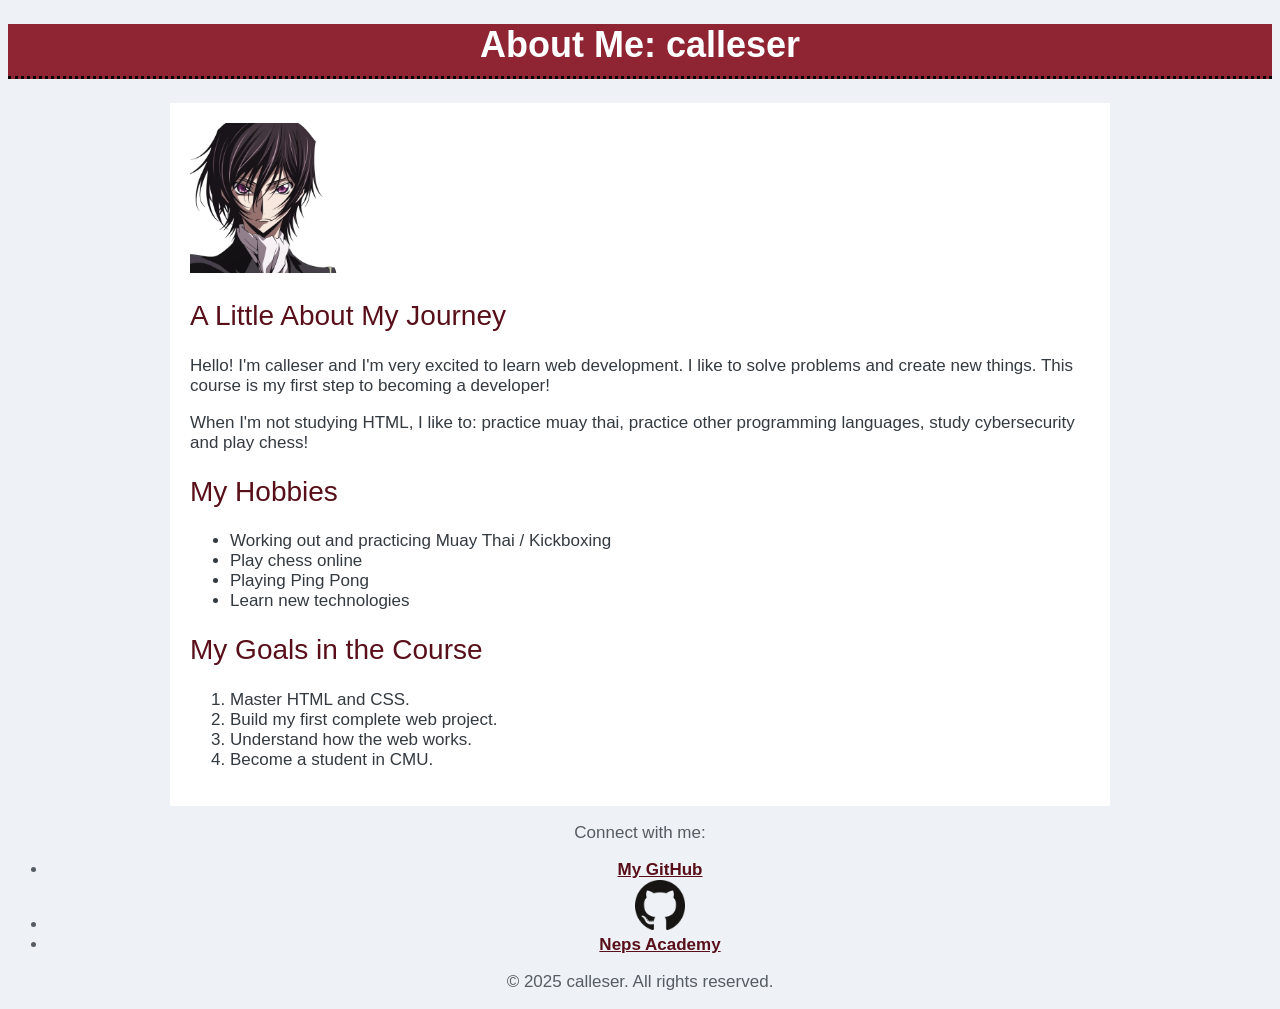
==== index.html @ f780b78f "Everything" ====
<!DOCTYPE html>
<html>
<head>
    <link rel="stylesheet" href="main.css">
    <title>About Me - Calleser</title>
<body>
    <header>
        <h1 id="page-title">About Me: calleser</h1>
    </header>
    <main>
        <section id="introduction">
            <img src="images/lulu.png" alt="Profile Picture of Calleser - Lelouch Character" width="150">

            <h2>A Little About My Journey</h2>
            <p>Hello! I'm calleser and I'm very excited to learn web development. I like to solve problems and create new things. This course is my first step to becoming a developer!</p>
            <p>When I'm not studying HTML, I like to: practice muay thai, practice other programming languages, study cybersecurity and play chess!</p>
        </section>
        
        <section id="hobbies">
            <h2>My Hobbies</h2>
            <ul>
                <li>Working out and practicing Muay Thai / Kickboxing</li>
                <li>Play chess online</li>
                <li>Playing Ping Pong</li>
                <li>Learn new technologies</li>
            </ul>
        </section>

        <section id="goals">
            <h2>My Goals in the Course</h2>
            <ol>
                <li>Master HTML and CSS.</li>
                <li>Build my first complete web project.</li>
                <li>Understand how the web works.</li>
                <li>Become a student in CMU.</li>
            </ol>
        </section>
    </main>

    <footer>
        <p>Connect with me:</p>
        <nav aria-label="Links sociais e de navegação secundária">
            <ul>
                <li><a href="https://github.com/calleser" target="_blank" rel="noopener">My GitHub </a></li>
                <li><a href="https://github.com/calleser" target="_blank" rel="noopener"><img src="images/github.png" alt="Github connection icon" class="social_icons"></a></li>
                <li><a href="https://neps.academy/br/user/56827" target="_blank" rel="noopener">Neps Academy</a></li>
            </ul>
        </nav>
        <p>&copy; 2025 calleser. All rights reserved.</p>
    </footer>
</body>
</html>
---- main.css ----
/* Estilo geral para o corpo da página */
body {
    font-family: "Segoe UI", Tahoma, Geneva, Verdana, sans-serif; /* Uma fonte moderna e limpa */
    background-color: #eef1f5; /* Um fundo azul acinzentado bem suave */
    color: #333a40; /* Cor de texto principal (cinza escuro azulado) */
}

main {
    width: 80%; /* O conteúdo principal ocupará 80% da largura do seu pai (o body) */
    max-width: 900px; /* Mas não passará de 900 pixels de largura */
    margin-left: auto; /* Truque para centralizar elementos de bloco com largura definida */
    margin-right: auto; /* Truque para centralizar elementos de bloco com largura definida */
    background-color: white; /* Dando um fundo branco para o conteúdo principal */
    padding: 20px; /* Um espaçamento interno (veremos padding em detalhes depois) */
}

/* Estilizando o cabeçalho da página */
header {
    background-color: #8f2533; /* Um azul vibrante para o cabeçalho */
    color: white; /* Texto branco no cabeçalho */
    text-align: center; /* Centraliza o conteúdo do header */
}

/* Estilizando o título principal dentro do header */
header h1 {
    font-size: 36px; /* Tamanho grande para o título */
    font-weight: bold; /* Garante que seja negrito */
    color: white; /* A cor é especificada novamente para garantir a sobreposição de estilos mais gerais. Esta é uma prática de especificidade, um conceito que será explorado em mais detalhes futuramente. */
}

/* Estilizando os títulos de seção (h2) */
h2 {
    color: #580f19; /* Um tom de azul mais escuro para subtítulos */
    font-size: 28px;
    font-weight: normal; /* Títulos h2 já são negrito por padrão, aqui um exemplo de como 'normalizar' se necessário */
}

/* Estilos para parágrafos e itens de lista (li) */
p, li { 
    font-size: 17px; /* Tamanho de texto confortável para leitura */
}

/* Estilizando o rodapé */
footer {
    text-align: center;
    font-size: 14px;
    color: #555c63; /* Cinza para o texto do rodapé */
}

/* Estilizando links dentro do rodapé */
footer a { /* Estiliza apenas os links 'a' que estão dentro do 'footer' */
    color: #580f19; /* Mesma cor azul do header para os links */
    font-weight: bold;
}

#page-title{
    padding-bottom: 10px; /* Adiciona um espaço abaixo do texto do título */
    border-bottom: 3px dotted rgb(0, 0, 0); /* Adiciona uma borda pontilhada amarela abaixo */
}

.social_icons{
    width: 50px;
    height: 50px;
}
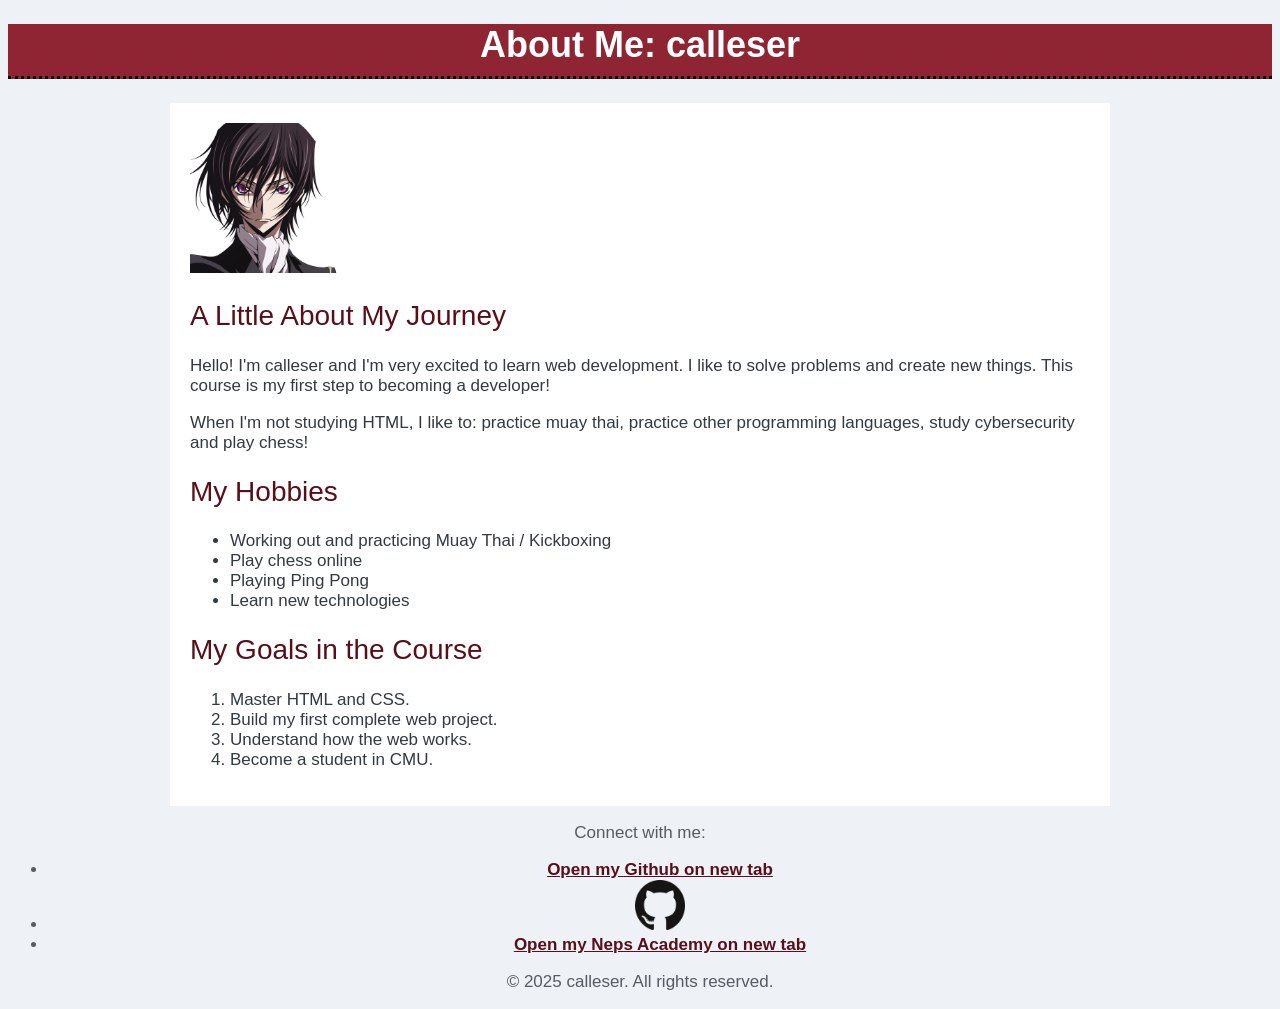
==== commit 9f8ecc93: "Fix index html" ====
--- a/index.html
+++ b/index.html
@@ -1,7 +1,7 @@
 <!DOCTYPE html>
 <html>
 <head>
-    <link rel="stylesheet" href="main.css">
+    <link rel="stylesheet" href="styles.css">
     <title>About Me - Calleser</title>
 <body>
     <header>
@@ -41,9 +41,9 @@
         <p>Connect with me:</p>
         <nav aria-label="Links sociais e de navegação secundária">
             <ul>
-                <li><a href="https://github.com/calleser" target="_blank" rel="noopener">My GitHub </a></li>
+                <li><a href="https://github.com/calleser" target="_blank" rel="noopener">Open my Github on new tab </a></li>
                 <li><a href="https://github.com/calleser" target="_blank" rel="noopener"><img src="images/github.png" alt="Github connection icon" class="social_icons"></a></li>
-                <li><a href="https://neps.academy/br/user/56827" target="_blank" rel="noopener">Neps Academy</a></li>
+                <li><a href="https://neps.academy/br/user/56827" target="_blank" rel="noopener">Open my Neps Academy on new tab</a></li>
             </ul>
         </nav>
         <p>&copy; 2025 calleser. All rights reserved.</p>
--- a/styles.css
+++ b/styles.css
@@ -0,0 +1,64 @@
+/* Estilo geral para o corpo da página */
+body {
+    font-family: "Segoe UI", Tahoma, Geneva, Verdana, sans-serif; /* Uma fonte moderna e limpa */
+    background-color: #eef1f5; /* Um fundo azul acinzentado bem suave */
+    color: #333a40; /* Cor de texto principal (cinza escuro azulado) */
+}
+
+main {
+    width: 80%; /* O conteúdo principal ocupará 80% da largura do seu pai (o body) */
+    max-width: 900px; /* Mas não passará de 900 pixels de largura */
+    margin-left: auto; /* Truque para centralizar elementos de bloco com largura definida */
+    margin-right: auto; /* Truque para centralizar elementos de bloco com largura definida */
+    background-color: white; /* Dando um fundo branco para o conteúdo principal */
+    padding: 20px; /* Um espaçamento interno (veremos padding em detalhes depois) */
+}
+
+/* Estilizando o cabeçalho da página */
+header {
+    background-color: #8f2533; /* Um azul vibrante para o cabeçalho */
+    color: white; /* Texto branco no cabeçalho */
+    text-align: center; /* Centraliza o conteúdo do header */
+}
+
+/* Estilizando o título principal dentro do header */
+header h1 {
+    font-size: 36px; /* Tamanho grande para o título */
+    font-weight: bold; /* Garante que seja negrito */
+    color: white; /* A cor é especificada novamente para garantir a sobreposição de estilos mais gerais. Esta é uma prática de especificidade, um conceito que será explorado em mais detalhes futuramente. */
+}
+
+/* Estilizando os títulos de seção (h2) */
+h2 {
+    color: #580f19; /* Um tom de azul mais escuro para subtítulos */
+    font-size: 28px;
+    font-weight: normal; /* Títulos h2 já são negrito por padrão, aqui um exemplo de como 'normalizar' se necessário */
+}
+
+/* Estilos para parágrafos e itens de lista (li) */
+p, li { 
+    font-size: 17px; /* Tamanho de texto confortável para leitura */
+}
+
+/* Estilizando o rodapé */
+footer {
+    text-align: center;
+    font-size: 14px;
+    color: #555c63; /* Cinza para o texto do rodapé */
+}
+
+/* Estilizando links dentro do rodapé */
+footer a { /* Estiliza apenas os links 'a' que estão dentro do 'footer' */
+    color: #580f19; /* Mesma cor azul do header para os links */
+    font-weight: bold;
+}
+
+#page-title{
+    padding-bottom: 10px; /* Adiciona um espaço abaixo do texto do título */
+    border-bottom: 3px dotted rgb(0, 0, 0); /* Adiciona uma borda pontilhada amarela abaixo */
+}
+
+.social_icons{
+    width: 50px;
+    height: 50px;
+}
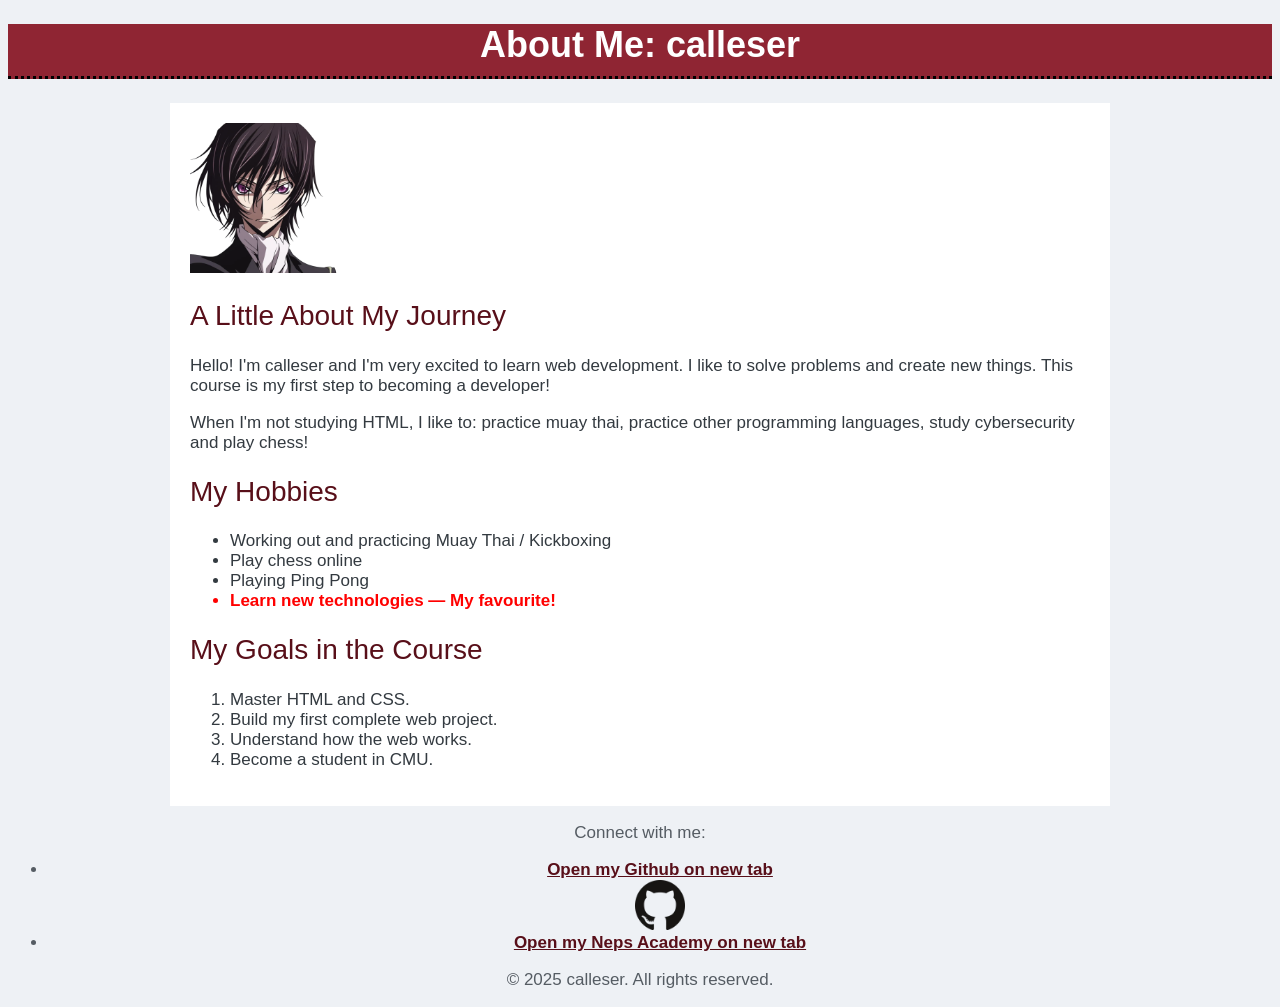
==== commit 30acddc8: "fix pfp and github icon" ====
--- a/index.html
+++ b/index.html
@@ -9,7 +9,7 @@
     </header>
     <main>
         <section id="introduction">
-            <img src="images/lulu.png" alt="Profile Picture of Calleser - Lelouch Character" width="150">
+            <img src="images/lulu.png" alt="Profile Picture of Calleser - Lelouch Character" id="profile_picture">
 
             <h2>A Little About My Journey</h2>
             <p>Hello! I'm calleser and I'm very excited to learn web development. I like to solve problems and create new things. This course is my first step to becoming a developer!</p>
@@ -22,7 +22,7 @@
                 <li>Working out and practicing Muay Thai / Kickboxing</li>
                 <li>Play chess online</li>
                 <li>Playing Ping Pong</li>
-                <li>Learn new technologies</li>
+                <li id="important_hobby">Learn new technologies — My favourite!</li>
             </ul>
         </section>
 
@@ -42,7 +42,7 @@
         <nav aria-label="Links sociais e de navegação secundária">
             <ul>
                 <li><a href="https://github.com/calleser" target="_blank" rel="noopener">Open my Github on new tab </a></li>
-                <li><a href="https://github.com/calleser" target="_blank" rel="noopener"><img src="images/github.png" alt="Github connection icon" class="social_icons"></a></li>
+                <img src="images/github.png" alt="Github connection icon" class="social_icons">
                 <li><a href="https://neps.academy/br/user/56827" target="_blank" rel="noopener">Open my Neps Academy on new tab</a></li>
             </ul>
         </nav>
--- a/styles.css
+++ b/styles.css
@@ -53,9 +53,19 @@
     font-weight: bold;
 }
 
+#profile_picture{
+    max-width: 150px;
+    width: auto;
+}
+
 #page-title{
     padding-bottom: 10px; /* Adiciona um espaço abaixo do texto do título */
     border-bottom: 3px dotted rgb(0, 0, 0); /* Adiciona uma borda pontilhada amarela abaixo */
+}
+
+#important_hobby{
+    color: rgb(255, 0, 0);
+    font-weight: bold;
 }
 
 .social_icons{
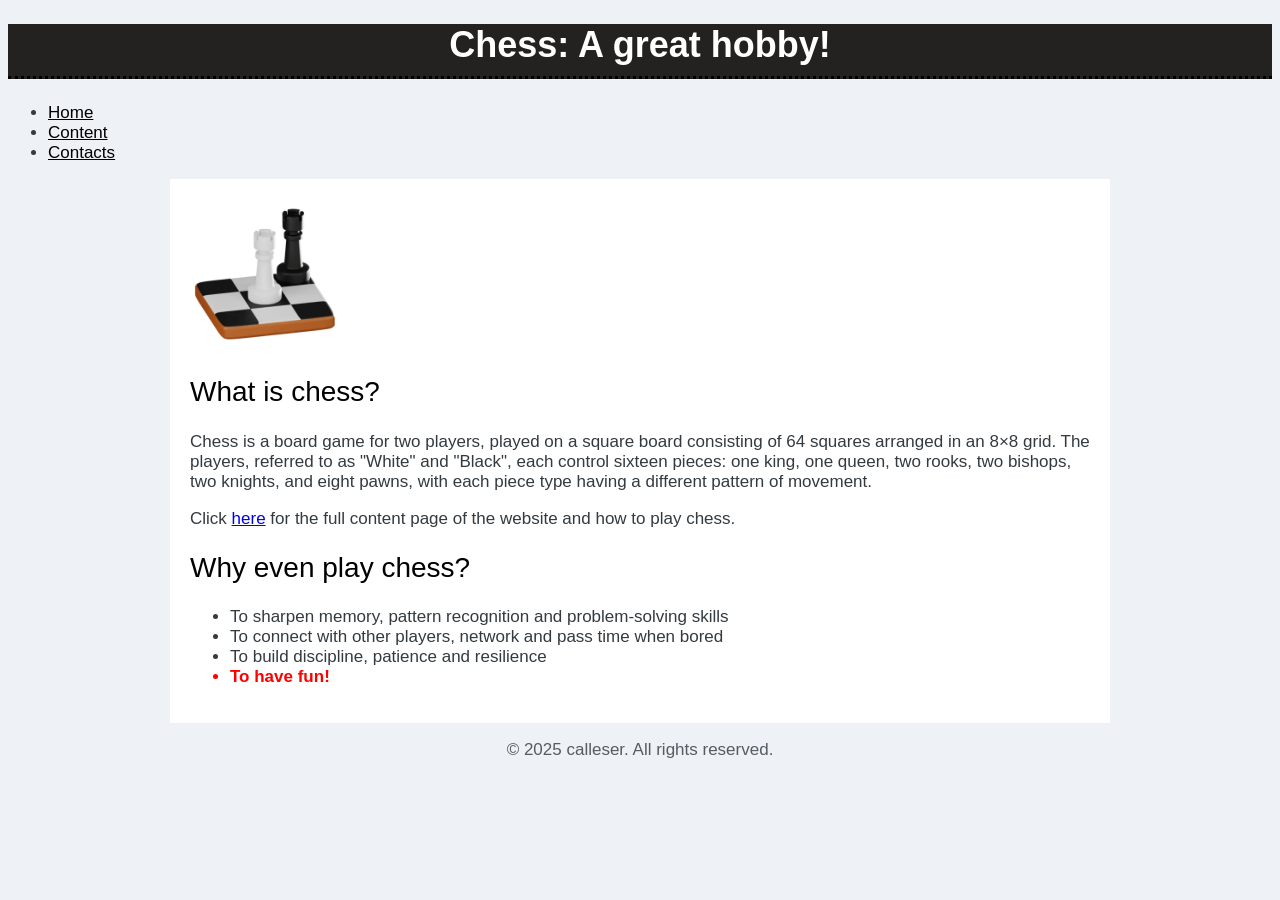
==== commit c2f74385: "complete reework" ====
--- a/index.html
+++ b/index.html
@@ -2,51 +2,54 @@
 <html>
 <head>
     <link rel="stylesheet" href="styles.css">
-    <title>About Me - Calleser</title>
+    <title>Chess Fundamentals</title>
 <body>
     <header>
-        <h1 id="page-title">About Me: calleser</h1>
+        <h1 id="page-title">Chess: A great hobby!</h1>
     </header>
+
+    <nav aria-label="Links sociais e de navegação secundária">
+        
+        <ul>
+            <li><a href="index.html" rel="noopener">Home</a></li>
+            <li><a href="about.html" rel="noopener">Content</a></li>
+            <li><a href="contact.html" rel="noopener">Contacts</a></li>
+        </ul>
+
+    </nav>
+
     <main>
         <section id="introduction">
-            <img src="images/lulu.png" alt="Profile Picture of Calleser - Lelouch Character" id="profile_picture">
 
-            <h2>A Little About My Journey</h2>
-            <p>Hello! I'm calleser and I'm very excited to learn web development. I like to solve problems and create new things. This course is my first step to becoming a developer!</p>
-            <p>When I'm not studying HTML, I like to: practice muay thai, practice other programming languages, study cybersecurity and play chess!</p>
+            <img src="images/true_chess.webp" alt="Chess example icon" id="chess-icon">
+
+            <h2>What is chess?</h2>
+            <p>Chess is a board game for two players, played on a square board consisting of 64 squares arranged in an 8×8 grid. The players, referred to as "White" and "Black", each control sixteen pieces: one king, one queen, two rooks, two bishops, two knights, and eight pawns, with each piece type having a different pattern of movement.</p>
+            <p>Click <a href="about.html" target="_blank" rel="noopener">here</a> for the full content page of the website and how to play chess.</p>
+
         </section>
         
-        <section id="hobbies">
-            <h2>My Hobbies</h2>
+        <section id="reasoning">
+
+            <h2>Why even play chess?</h2>
+
             <ul>
-                <li>Working out and practicing Muay Thai / Kickboxing</li>
-                <li>Play chess online</li>
-                <li>Playing Ping Pong</li>
-                <li id="important_hobby">Learn new technologies — My favourite!</li>
+                <li>To sharpen memory, pattern recognition and problem-solving skills</li>
+                <li>To connect with other players, network and pass time when bored</li>
+                <li>To build discipline, patience and resilience</li>
+                <li class="important_hobbies">To have fun!</li>
             </ul>
+
         </section>
 
-        <section id="goals">
-            <h2>My Goals in the Course</h2>
-            <ol>
-                <li>Master HTML and CSS.</li>
-                <li>Build my first complete web project.</li>
-                <li>Understand how the web works.</li>
-                <li>Become a student in CMU.</li>
-            </ol>
-        </section>
     </main>
 
     <footer>
-        <p>Connect with me:</p>
-        <nav aria-label="Links sociais e de navegação secundária">
-            <ul>
-                <li><a href="https://github.com/calleser" target="_blank" rel="noopener">Open my Github on new tab </a></li>
-                <img src="images/github.png" alt="Github connection icon" class="social_icons">
-                <li><a href="https://neps.academy/br/user/56827" target="_blank" rel="noopener">Open my Neps Academy on new tab</a></li>
-            </ul>
-        </nav>
+
         <p>&copy; 2025 calleser. All rights reserved.</p>
+
     </footer>
+
 </body>
+
 </html>
--- a/styles.css
+++ b/styles.css
@@ -16,7 +16,7 @@
 
 /* Estilizando o cabeçalho da página */
 header {
-    background-color: #8f2533; /* Um azul vibrante para o cabeçalho */
+    background-color: #242121; /* Um azul vibrante para o cabeçalho */
     color: white; /* Texto branco no cabeçalho */
     text-align: center; /* Centraliza o conteúdo do header */
 }
@@ -28,9 +28,17 @@
     color: white; /* A cor é especificada novamente para garantir a sobreposição de estilos mais gerais. Esta é uma prática de especificidade, um conceito que será explorado em mais detalhes futuramente. */
 }
 
+nav a {
+    color: black;
+}
+
+nav a:hover {
+    color: grey;
+}
+
 /* Estilizando os títulos de seção (h2) */
 h2 {
-    color: #580f19; /* Um tom de azul mais escuro para subtítulos */
+    color: #000000; /* Um tom de azul mais escuro para subtítulos */
     font-size: 28px;
     font-weight: normal; /* Títulos h2 já são negrito por padrão, aqui um exemplo de como 'normalizar' se necessário */
 }
@@ -53,7 +61,7 @@
     font-weight: bold;
 }
 
-#profile_picture{
+#chess-icon{
     max-width: 150px;
     width: auto;
 }
@@ -63,7 +71,7 @@
     border-bottom: 3px dotted rgb(0, 0, 0); /* Adiciona uma borda pontilhada amarela abaixo */
 }
 
-#important_hobby{
+.important_hobbies{
     color: rgb(255, 0, 0);
     font-weight: bold;
 }
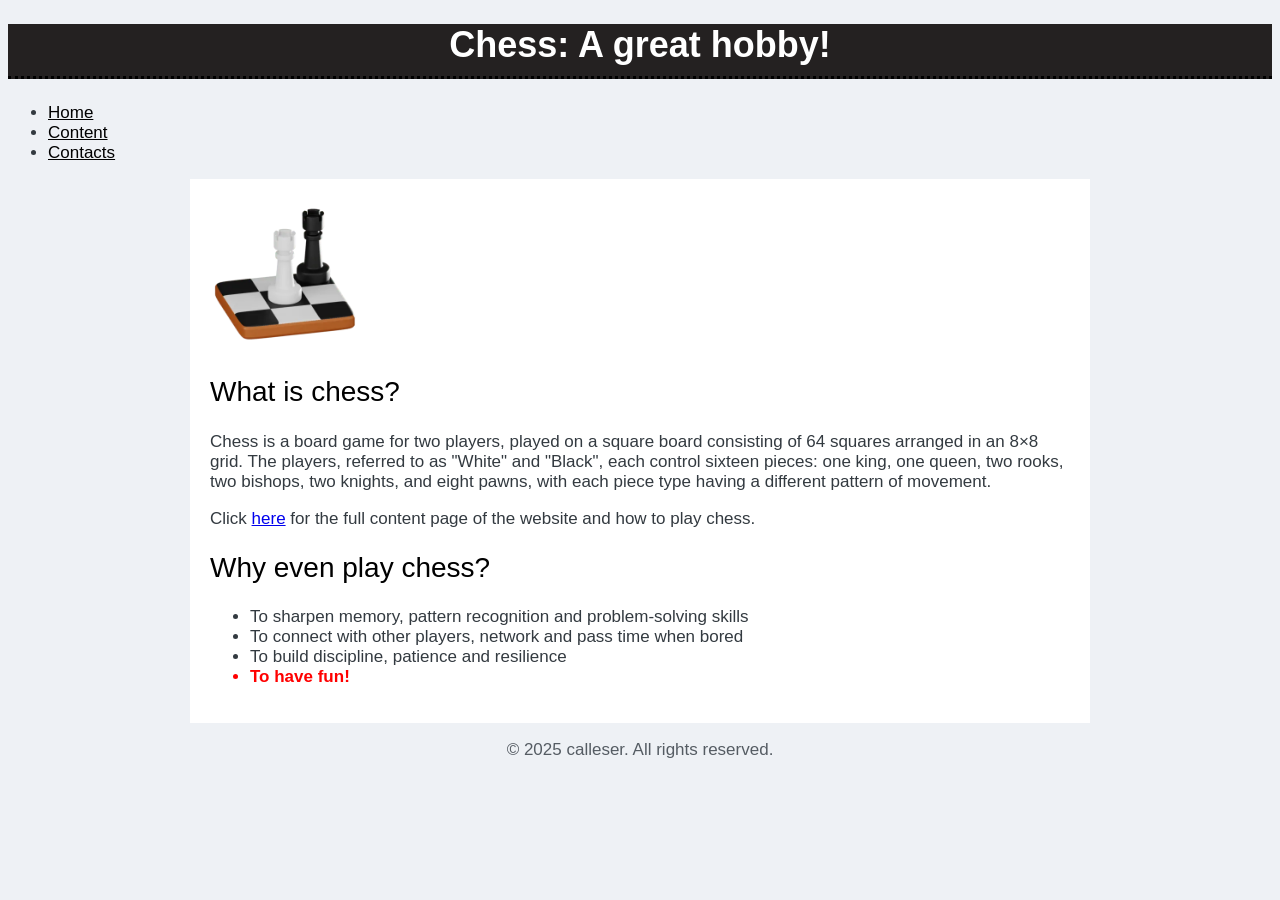
==== commit e1e5f5ff: "finalization" ====
--- a/index.html
+++ b/index.html
@@ -1,55 +1,59 @@
 <!DOCTYPE html>
 <html>
-<head>
-    <link rel="stylesheet" href="styles.css">
-    <title>Chess Fundamentals</title>
-<body>
-    <header>
-        <h1 id="page-title">Chess: A great hobby!</h1>
-    </header>
+    <head>
+        <meta charset="UTF-8">
+        <meta name="viewport" content="width=device-width, initial-scale=1.0">
+        <link rel="stylesheet" href="style.css">
+        <title>Chess Fundamentals | Home</title>
+    </head>
 
-    <nav aria-label="Links sociais e de navegação secundária">
-        
-        <ul>
-            <li><a href="index.html" rel="noopener">Home</a></li>
-            <li><a href="about.html" rel="noopener">Content</a></li>
-            <li><a href="contact.html" rel="noopener">Contacts</a></li>
-        </ul>
+    <body>
+        <header>
+            <h1 id="page-title">Chess: A great hobby!</h1>
+        </header>
 
-    </nav>
-
-    <main>
-        <section id="introduction">
-
-            <img src="images/true_chess.webp" alt="Chess example icon" id="chess-icon">
-
-            <h2>What is chess?</h2>
-            <p>Chess is a board game for two players, played on a square board consisting of 64 squares arranged in an 8×8 grid. The players, referred to as "White" and "Black", each control sixteen pieces: one king, one queen, two rooks, two bishops, two knights, and eight pawns, with each piece type having a different pattern of movement.</p>
-            <p>Click <a href="about.html" target="_blank" rel="noopener">here</a> for the full content page of the website and how to play chess.</p>
-
-        </section>
-        
-        <section id="reasoning">
-
-            <h2>Why even play chess?</h2>
-
+        <nav aria-label="Links sociais e de navegação secundária">
+            
             <ul>
-                <li>To sharpen memory, pattern recognition and problem-solving skills</li>
-                <li>To connect with other players, network and pass time when bored</li>
-                <li>To build discipline, patience and resilience</li>
-                <li class="important_hobbies">To have fun!</li>
+                <li><a href="index.html" >Home</a></li>
+                <li><a href="about.html" >Content</a></li>
+                <li><a href="contact.html" >Contacts</a></li>
             </ul>
 
-        </section>
+        </nav>
 
-    </main>
+        <main>
+            <section id="introduction">
 
-    <footer>
+                <img src="images/true_chess.webp" alt="Chess pieces on a mini board" id="chess-icon">
 
-        <p>&copy; 2025 calleser. All rights reserved.</p>
+                <h2>What is chess?</h2>
+                <p>Chess is a board game for two players, played on a square board consisting of 64 squares arranged in an 8×8 grid. The players, referred to as "White" and "Black", each control sixteen pieces: one king, one queen, two rooks, two bishops, two knights, and eight pawns, with each piece type having a different pattern of movement.</p>
+                <p>Click <a href="about.html" >here</a> for the full content page of the website and how to play chess.</p>
 
-    </footer>
+            </section>
+            
+            <section id="reasoning">
 
-</body>
+                <h2>Why even play chess?</h2>
+
+                <ul>
+                    <li>To sharpen memory, pattern recognition and problem-solving skills</li>
+                    <li>To connect with other players, network and pass time when bored</li>
+                    <li>To build discipline, patience and resilience</li>
+                    <li class="important_hobbies">To have fun!</li>
+                </ul>
+
+            </section>
+
+        </main>
+
+        <footer>
+
+            <p>&copy; 2025 calleser. All rights reserved.</p>
+
+        </footer>
+
+    </body>
 
 </html>
--- a/style.css
+++ b/style.css
@@ -0,0 +1,91 @@
+* {
+    box-sizing: border-box;
+}
+
+img {
+    max-width: 100%;
+    height: auto;
+}
+
+/* Estilo geral para o corpo da página */
+body {
+    font-family: "Segoe UI", Tahoma, Geneva, Verdana, sans-serif; /* Uma fonte moderna e limpa */
+    background-color: #eef1f5; /* Um fundo azul acinzentado bem suave */
+    color: #333a40; /* Cor de texto principal (cinza escuro azulado) */
+}
+
+main {
+    width: 80%; /* O conteúdo principal ocupará 80% da largura do seu pai (o body) */
+    max-width: 900px; /* Mas não passará de 900 pixels de largura */
+    margin-left: auto; /* Truque para centralizar elementos de bloco com largura definida */
+    margin-right: auto; /* Truque para centralizar elementos de bloco com largura definida */
+    background-color: white; /* Dando um fundo branco para o conteúdo principal */
+    padding: 20px; /* Um espaçamento interno (veremos padding em detalhes depois) */
+}
+
+/* Estilizando o cabeçalho da página */
+header {
+    background-color: #242121; /* Um azul vibrante para o cabeçalho */
+    color: white; /* Texto branco no cabeçalho */
+    text-align: center; /* Centraliza o conteúdo do header */
+}
+
+/* Estilizando o título principal dentro do header */
+header h1 {
+    font-size: 36px; /* Tamanho grande para o título */
+    font-weight: bold; /* Garante que seja negrito */
+    color: white; /* A cor é especificada novamente para garantir a sobreposição de estilos mais gerais. Esta é uma prática de especificidade, um conceito que será explorado em mais detalhes futuramente. */
+}
+
+nav a {
+    color: black;
+}
+
+nav a:hover {
+    color: grey;
+}
+
+/* Estilizando os títulos de seção (h2) */
+h2 {
+    color: #000000; /* Um tom de azul mais escuro para subtítulos */
+    font-size: 28px;
+    font-weight: normal; /* Títulos h2 já são negrito por padrão, aqui um exemplo de como 'normalizar' se necessário */
+}
+
+/* Estilos para parágrafos e itens de lista (li) */
+p, li { 
+    font-size: 17px; /* Tamanho de texto confortável para leitura */
+}
+
+/* Estilizando o rodapé */
+footer {
+    text-align: center;
+    font-size: 14px;
+    color: #555c63; /* Cinza para o texto do rodapé */
+}
+
+/* Estilizando links dentro do rodapé */
+footer a { /* Estiliza apenas os links 'a' que estão dentro do 'footer' */
+    color: #580f19; /* Mesma cor azul do header para os links */
+    font-weight: bold;
+}
+
+#chess-icon{
+    max-width: 150px;
+    width: auto;
+}
+
+#page-title{
+    padding-bottom: 10px; /* Adiciona um espaço abaixo do texto do título */
+    border-bottom: 3px dotted rgb(0, 0, 0); /* Adiciona uma borda pontilhada amarela abaixo */
+}
+
+.important_hobbies{
+    color: rgb(255, 0, 0);
+    font-weight: bold;
+}
+
+.social_icons{
+    width: 50px;
+    height: 50px;
+}
